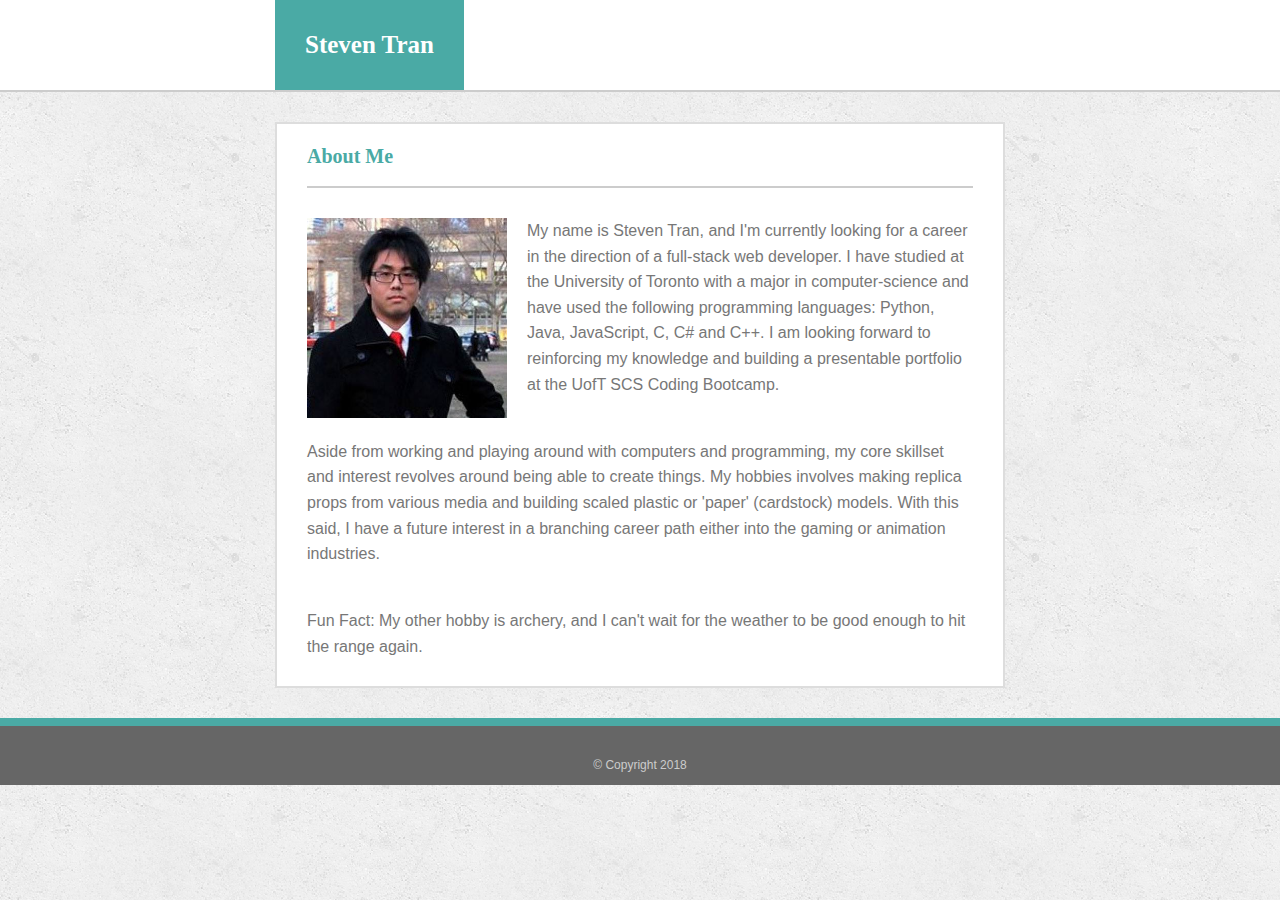
==== index.html @ 682a22f3 "added support files, laid out index.html" ====
<!DOCTYPE html>
<html lang="en">
    <!--
        Steven Tran
        Assignment 2-1, 2018
        UofT SCS Coding Bootcamp
    -->
    <head>
        <!--Required meta tags-->
        <meta charset="UTF-8">
        <meta name="viewport" content="width=device-width, initial-scale=1, shrink-to-fit=no">

        <!--linking css-->
        <link rel="stylesheet" type="text/css" href="https://stackpath.bootstrapcdn.com/bootstrap/4.1.0/css/bootstrap.min.css">
        <link rel="stylesheet" type="text/css" href="style.css">

        <title>Bootstrap-Portfolio</title>
    </head>

    <body>
        <header class="header">
            <div class="container">
                <div class="row">
                    <div class="col-md-2"></div>
                    <div class="col-sm-12 col-md-8">
                        <h1 id="mainHeading">Steven Tran</h1>
                    </div>
                </div>
            </div>
        </header>

        <div class="container">
            <div class="row">
                <div class="col-md-2"></div>
                <div class="col-sm-12 col-md-8">
                    <section>
                        <header class="header">
                            <h2>About Me</h2>
                        </header>
                        <article>
                            <img id="bio-image" src="images/bio-image.jpg" alt="Profile Picture">
                            <P>
                                My name is Steven Tran, and I'm currently looking for a career in the direction of
                                a full-stack web developer. I have studied at the University of Toronto with a major
                                in computer-science and have used the following programming languages:
                                Python, Java, JavaScript, C, C# and C++. I am looking forward to reinforcing my 
                                knowledge and building a presentable portfolio at the UofT SCS Coding Bootcamp.
                            </P>
                            <br>
                            <p>
                                Aside from working and playing around with computers and programming, my core skillset
                                and interest revolves around being able to create things. My hobbies involves making
                                replica props from various media and building scaled plastic or 'paper' (cardstock) models.
                                With this said, I have a future interest in a branching career path either into the gaming
                                or animation industries. 
                            </p>
                            <br>
                            <p>
                                Fun Fact: My other hobby is archery, and I can't wait for the weather to be good enough
                                to hit the range again.
                            </p>
                        </article>
                    </section>
                </div>
            </div>
        </div>

        <footer class="footer"> 
            <div class="container">
                &copy; Copyright 2018
            </div>
        </footer>

    </body>

</html>
---- style.css ----
/*
    Steven Tran
    Assignment 2-1, 2018
    UofT SCS Coding Bootcamp
*/

/*Elements*/
body{
    background-color: #4aaaa5;
    line-height: 1.6;
    font-family: 'Arial','Helvetica Neue', Helvetica, sans-serif;
    background-image: url("images/background/concrete_seamless.png");
    color: #777777;
}

section{
    background-color: #ffffff;
    border: 2px solid #dddddd;
    padding: 10px 30px;
    margin-bottom: 30px;
}

.header{
    background-color: #ffffff;
    font-family: 'Georgia',Times, Times New Roman, serif;
    border-bottom: 2px solid #cccccc;
    margin-bottom: 30px;
}

.footer{
    padding: 30px 0 10px;
    border-top: 8px solid #4aaaa5;
    text-align: center;
    font-size: 12px;
    color: #ccc;
    background-color: #666666;
}

#bio-image{
    width: 200px;
    float: left;
    margin-right: 20px;
}

#mainHeading{
    /*Specific properties for the Main Header*/
    background-color: #4aaaa5;
    color: #ffffff;
    font-size: 25px;
    font-weight: bold;
    padding: 30px;
    margin: 0;

    display: inline-block;
}

h2{
    padding: 10px 0;
    font-weight: bold;
    font-size: 20px;
    color: #4aaaa5;
}
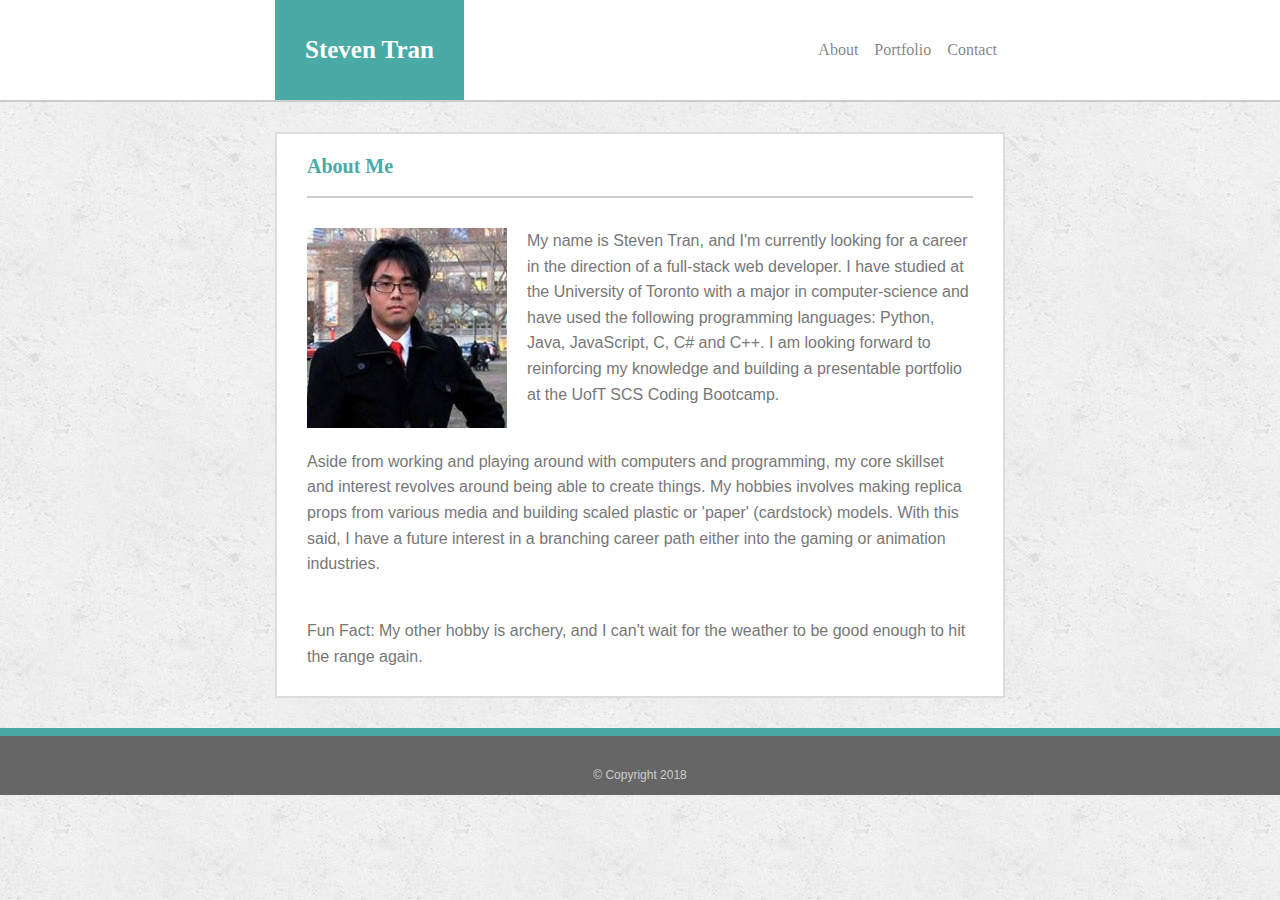
==== commit 2c6635d8: "added working navbar" ====
--- a/index.html
+++ b/index.html
@@ -23,7 +23,29 @@
                 <div class="row">
                     <div class="col-md-2"></div>
                     <div class="col-sm-12 col-md-8">
-                        <h1 id="mainHeading">Steven Tran</h1>
+
+                        <nav class="navbar navbar-expand-sm navbar-light p-0">
+                            <a id="mainHeading" href="index.html">Steven Tran</a>
+                            <button class="navbar-toggler" type="button" data-toggle="collapse" data-target="#navbarContent" aria-controls="navbarContent" aria-expanded="false" aria-label="Toggle navigation">
+                                <span class="navbar-toggler-icon"></span>
+                            </button>
+
+                            <div class="collapse navbar-collapse" id="navbarContent">
+                                <ul class="navbar-nav ml-auto">
+                                    <li class="nav-item">
+                                        <a class="nav-link" href="#">About <span class="sr-only">(current)</span></a>
+                                    </li>
+                                    <li class="nav-item">
+                                        <a class="nav-link" href="portfolio.html">Portfolio</a>
+                                    </li>
+                                    <li class="nav-item">
+                                        <a class="nav-link" href="contact.html">Contact</a>
+                                    </li>
+                                </ul>
+                            </div>
+
+                        </nav>
+                        
                     </div>
                 </div>
             </div>
@@ -35,7 +57,7 @@
                 <div class="col-sm-12 col-md-8">
                     <section>
                         <header class="header">
-                            <h2>About Me</h2>
+                            <h2 class="subHeading">About Me</h2>
                         </header>
                         <article>
                             <img id="bio-image" src="images/bio-image.jpg" alt="Profile Picture">
@@ -71,6 +93,11 @@
             </div>
         </footer>
 
+        <!--jquery-->
+        <script src="https://code.jquery.com/jquery-3.3.1.slim.min.js" integrity="sha384-q8i/X+965DzO0rT7abK41JStQIAqVgRVzpbzo5smXKp4YfRvH+8abtTE1Pi6jizo" crossorigin="anonymous"></script>
+        <script src="https://cdnjs.cloudflare.com/ajax/libs/popper.js/1.14.0/umd/popper.min.js" integrity="sha384-cs/chFZiN24E4KMATLdqdvsezGxaGsi4hLGOzlXwp5UZB1LY//20VyM2taTB4QvJ" crossorigin="anonymous"></script>
+        <script src="https://stackpath.bootstrapcdn.com/bootstrap/4.1.0/js/bootstrap.min.js" integrity="sha384-uefMccjFJAIv6A+rW+L4AHf99KvxDjWSu1z9VI8SKNVmz4sk7buKt/6v9KI65qnm" crossorigin="anonymous"></script>
+
     </body>
 
 </html>--- a/style.css
+++ b/style.css
@@ -36,6 +36,13 @@
     background-color: #666666;
 }
 
+.subHeading{
+    padding: 10px 0;
+    font-weight: bold;
+    font-size: 20px;
+    color: #4aaaa5;
+}
+
 #bio-image{
     width: 200px;
     float: left;
@@ -51,12 +58,5 @@
     padding: 30px;
     margin: 0;
 
-    display: inline-block;
+    /*display: inline-block;*/
 }
-
-h2{
-    padding: 10px 0;
-    font-weight: bold;
-    font-size: 20px;
-    color: #4aaaa5;
-}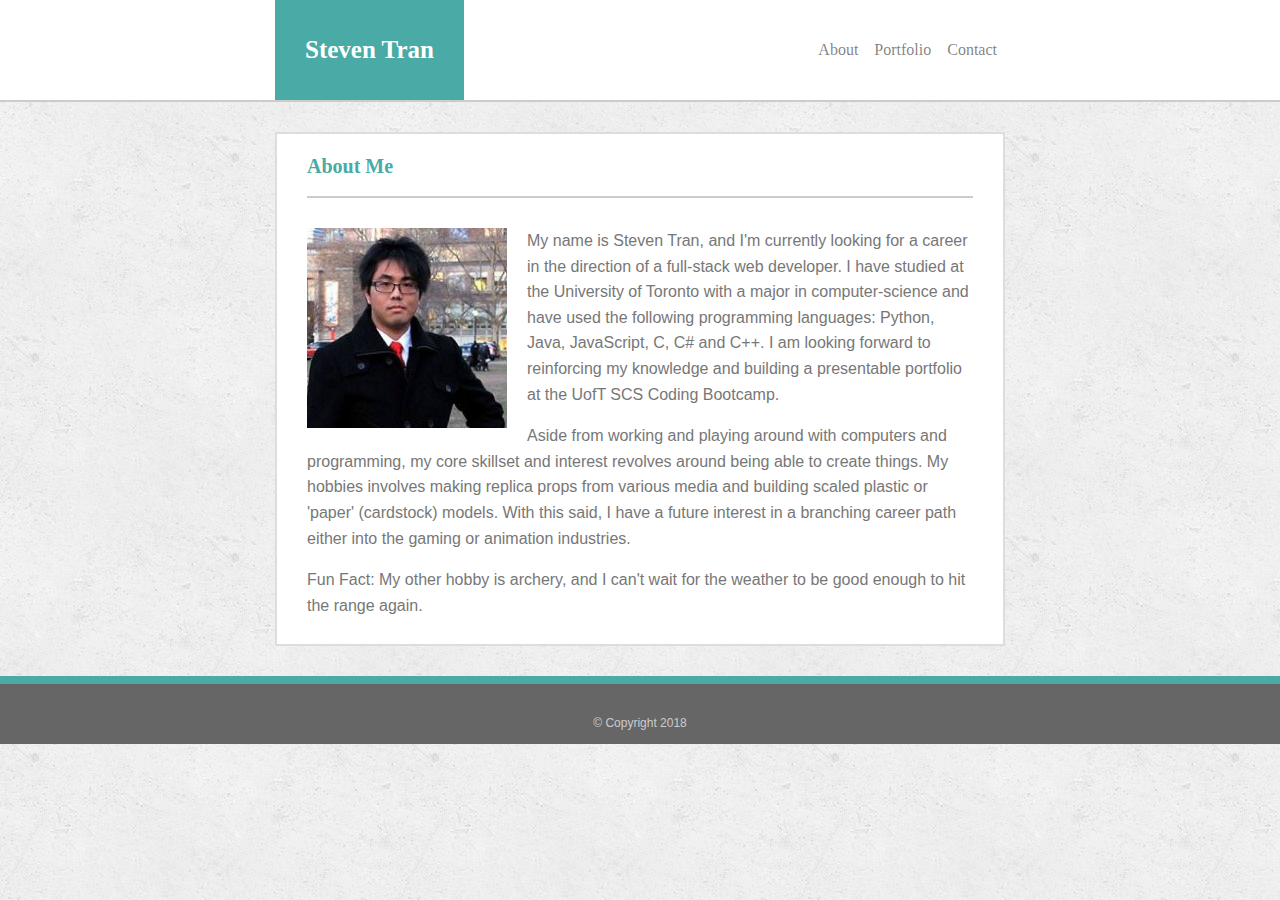
==== commit b390ba0d: "fleshed out index and portfolio, adjusted style.css, removed excess images" ====
--- a/index.html
+++ b/index.html
@@ -18,18 +18,21 @@
     </head>
 
     <body>
+
         <header class="header">
             <div class="container">
                 <div class="row">
-                    <div class="col-md-2"></div>
+                    <div class="col-md-2"></div> <!--Placeholder on larger screens-->
                     <div class="col-sm-12 col-md-8">
 
+                        <!--Setting up navbar contents-->
                         <nav class="navbar navbar-expand-sm navbar-light p-0">
                             <a id="mainHeading" href="index.html">Steven Tran</a>
                             <button class="navbar-toggler" type="button" data-toggle="collapse" data-target="#navbarContent" aria-controls="navbarContent" aria-expanded="false" aria-label="Toggle navigation">
                                 <span class="navbar-toggler-icon"></span>
                             </button>
 
+                            <!--Navbar collapseable menu conents-->
                             <div class="collapse navbar-collapse" id="navbarContent">
                                 <ul class="navbar-nav ml-auto">
                                     <li class="nav-item">
@@ -51,16 +54,17 @@
             </div>
         </header>
 
+        <!--Main Content-->
         <div class="container">
             <div class="row">
-                <div class="col-md-2"></div>
+                <div class="col-md-2"></div> <!--Placeholder on larger screens-->
                 <div class="col-sm-12 col-md-8">
                     <section>
                         <header class="header">
                             <h2 class="subHeading">About Me</h2>
                         </header>
                         <article>
-                            <img id="bio-image" src="images/bio-image.jpg" alt="Profile Picture">
+                            <img id="bioImage" src="images/bio-image.jpg" alt="Profile Picture">
                             <P>
                                 My name is Steven Tran, and I'm currently looking for a career in the direction of
                                 a full-stack web developer. I have studied at the University of Toronto with a major
@@ -68,7 +72,6 @@
                                 Python, Java, JavaScript, C, C# and C++. I am looking forward to reinforcing my 
                                 knowledge and building a presentable portfolio at the UofT SCS Coding Bootcamp.
                             </P>
-                            <br>
                             <p>
                                 Aside from working and playing around with computers and programming, my core skillset
                                 and interest revolves around being able to create things. My hobbies involves making
@@ -76,7 +79,6 @@
                                 With this said, I have a future interest in a branching career path either into the gaming
                                 or animation industries. 
                             </p>
-                            <br>
                             <p>
                                 Fun Fact: My other hobby is archery, and I can't wait for the weather to be good enough
                                 to hit the range again.
--- a/style.css
+++ b/style.css
@@ -6,6 +6,7 @@
 
 /*Elements*/
 body{
+    /*background and default properties*/
     background-color: #4aaaa5;
     line-height: 1.6;
     font-family: 'Arial','Helvetica Neue', Helvetica, sans-serif;
@@ -14,13 +15,16 @@
 }
 
 section{
+    /*section properties*/
     background-color: #ffffff;
     border: 2px solid #dddddd;
     padding: 10px 30px;
     margin-bottom: 30px;
 }
 
+/*Classes*/
 .header{
+    /*common header properties*/
     background-color: #ffffff;
     font-family: 'Georgia',Times, Times New Roman, serif;
     border-bottom: 2px solid #cccccc;
@@ -28,6 +32,7 @@
 }
 
 .footer{
+    /*footer properties*/
     padding: 30px 0 10px;
     border-top: 8px solid #4aaaa5;
     text-align: center;
@@ -37,13 +42,15 @@
 }
 
 .subHeading{
+    /*properties for non main headers*/
     padding: 10px 0;
     font-weight: bold;
     font-size: 20px;
     color: #4aaaa5;
 }
 
-#bio-image{
+/*IDs*/
+#bioImage{
     width: 200px;
     float: left;
     margin-right: 20px;
@@ -57,6 +64,17 @@
     font-weight: bold;
     padding: 30px;
     margin: 0;
+}
 
-    /*display: inline-block;*/
-}
+.imgText{
+    position: absolute;
+    left: 50%;
+    bottom: 5%;
+    background-color: #4aaaa5;
+    color: #ffffff;
+    width: 100%;
+    padding: 10px 0;
+    transform: translate(-50%);
+    font-size: 15px;
+    text-align: center;
+}